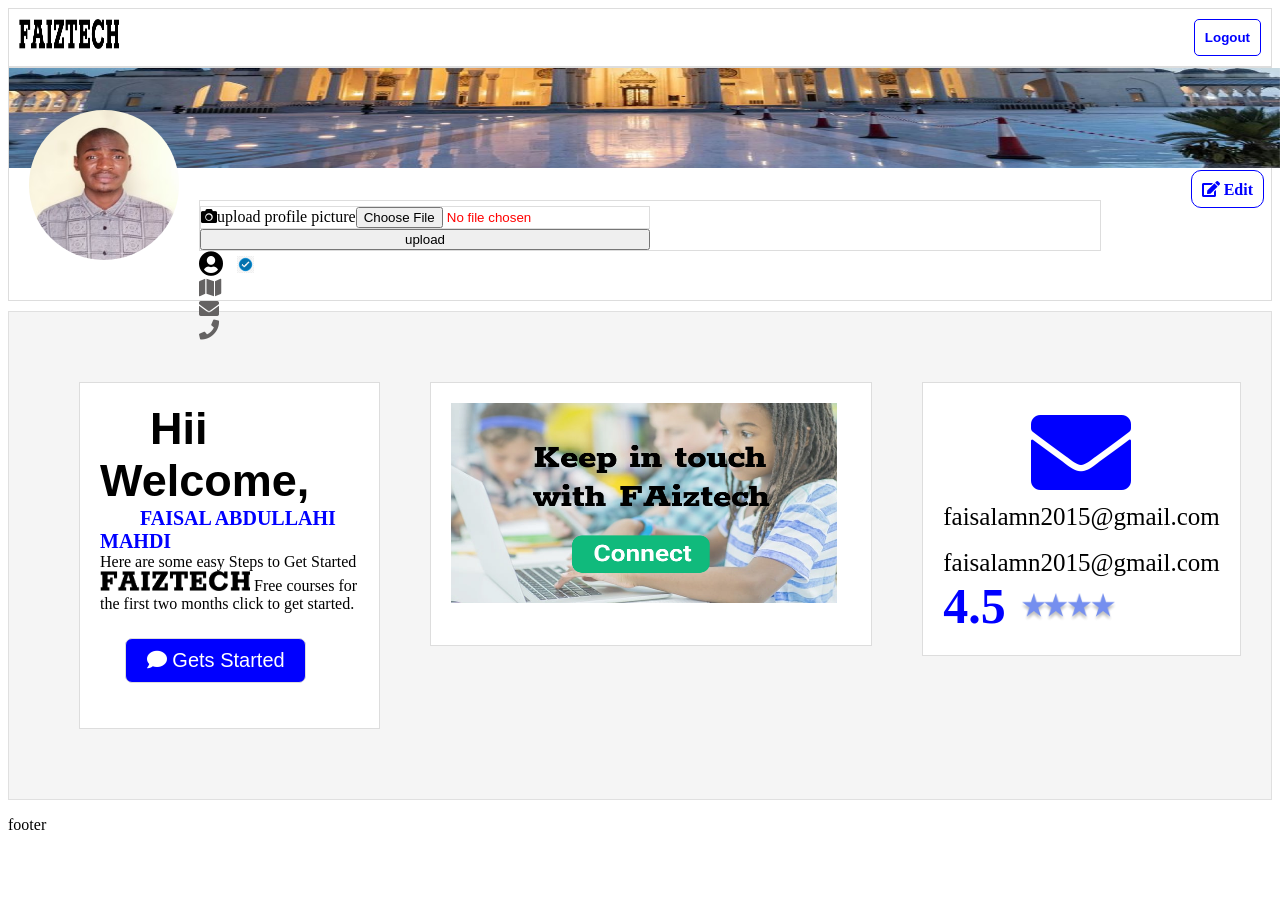
==== profile.html @ e3d6704a "initial" ====
<!DOCTYPE html>
<html lang="en">
<head>
    <meta charset="UTF-8">
    <meta name="viewport" content="width=device-width, initial-scale=1.0">
    <title>Profile</title>
    <link rel="stylesheet" type="text/css" href="profile.css">
    <link rel="stylesheet" type="text/css" href="fontawesome-free-5.12.0-web/fontawesome-free-5.12.0-web/css/all.css">
</head>
<body>
    <div id="container">
        <div class="header">
            <span class="header-content">
                <!-- <span>FAIZTECH</span> -->
                <img class='faiztech-img' src="FAIZTECH.png">
                <input type="button" value="Logout">
            </span>
        </div>
        <div class='cover-page-section'>
            <img class='cover-img' src="m1.jpg" height="100px" width="auto">
        </div>
        <div class="profile-section">
        <div class="profile-section-content">
            
                <img class='profile-img' src="passport.JPG">
            
            <span class="name-display">
                <form action="includes/upload-photo.inc.php" method="post" enctype="multipart/form-data" class="form-upload">
            <div class="input-container"><span class="fa fa-camera icons-camera"></span><span class="up-pic">upload profile picture</span><input type="file" placeholder="photo" name="image"></div><br>
                    <button type="submit">upload</button>
                </form>
                <span>
                    <span class="fa fa-user-circle icon-user" ></span>
                    <span class="profile-name"><img src="verified icon.jpg" width="17px" height="17px"></span>
                </span><br>
               
                <span>
                    <span class="fa fa-map icon-map" ></span>
                    <span class="profile-address"> </span>
                </span><br>
                <span>
                    <span><span class="fa fa-envelope icon-envelope"></span></span><br>
                    <span><span class="fa fa-phone icon-phone"></span></span><br>
                    <!-- <span class="fa fa-edit edit-btn">Edit profile</span> -->
                </span>
               
                
            </span>
            <a href="edit.html"><span class="fa fa-edit edit-btn" > Edit</span></a>
            
            <!-- <span>
                <span><span class="fa fa-envelope"></span>faisalamn2015@gmail.com</span>
                <span><span class="fa fa-phone"></span>08107959166</span>
                <span class="fa fa-edit edit-btn">Edit profile</span>
            </span> -->
           
        </div>
        </div>
        <div class="main-section">
            <div class="main-section-1">
                <div class="main-section-1-content">
                    <span class="welcome-note">Hii Welcome, </span> </br>
                    <span class="welcome-name"><b> FAISAL ABDULLAHI MAHDI</b></span><br>
                    <span> Here are some easy Steps to Get Started
                         <br> <img src="FAIZTECH.png" width="150px" height="20px">
                        Free courses for the first two months 
                        click to get started.
                    </span><br>
                  
                    <button class="Get-started-btn" ><i class="fa fa-comment"></i> Gets Started</button><br>
                    <!-- <strong>4.5 <img src="star.png" height="30px" width="100px"></strong> -->
                </div>
                
            </div>
            <div class="main-section-1">
                <div class="main-section-1-content">
                   <img src="123.jpg" width="400px" height="200px">
                    <span class="fa fa-success"></span>
                </div>
                
            </div>
            <div class="main-section-1">
                <div class="main-section-1-content">
                    <center><span class="fa fa-envelope envelope-connect"></span></br></center>
                    <span class="mail-text">faisalamn2015@gmail.com<br></span><br>
                    <span class="mail-text">faisalamn2015@gmail.com<br></span>
                   
                    <strong>4.5 <img src="star.png" height="30px" width="100px"></strong>
                </div>
                
            </div>
            
        </div>
        <dv>
            <footer>
                <p>footer</p>
            </footer>
        </dv>
    </div>
    <script src="javaScripts/profile.js"></script>
</body>
</html>
---- profile.css ----
#container{
    display: grid;
    grid-template-columns: repeat(3,1fr);
    /* margin: 0 auto;
    width: 1000px; */
}
.header{
    display: grid;
    grid-column: 1/4;
    /* grid-template-columns: repeat(2, 1fr); */
    border: 1px solid #ddd;
    /* height: 50px; */
    padding: 10px;
}
.header-content{
    display: inline;
}
input[type='button']{
    float: right;
    padding: 10px;font-weight: bolder;

    border-radius: 5px;
    background-color: white;
    border: 1px solid blue;
    color: blue;
}
.cover-page-section{
    display: grid;
    grid-column: 1/4;
    border: 1px solid #ddd;
}
.cover-img{
    /* width: max-content; */
    width: 99.99%;
    position: absolute;

}
.profile-section-content{
    display: inline;
}
.profile-img{
    border-radius: 50%;
    /* border: 1px solid #ddd;
    background-color: rgb(246, 245, 243); */
    /* position: fixed; */
    position: relative;
    margin-top: 20px;
    height: 150px;
    padding: 20px;
    width: 150px;
}
.name-display{
    position: absolute;
    margin-top: 130px;
}
.profile-section{
    display: grid;
    grid-column: 1/4;
    height: 220px;
    border: 1px solid #ddd;
    padding-bottom: 10px;
}
.main-section{
    margin-top: 10px;
    display: grid;
    grid-gap: 10px;
    padding: 50px;
    grid-column: 1/4;
    grid-template-columns: repeat(3,1fr);
    border: 1px solid #dddd;
    background-color: whitesmoke;
    /* height: 400px; */
    
}
.faiztech-img{
    width: 100px;
    height: 30px;
}
.main-section-1{
    /* background-color: white; */
}
.main-section-1-content{
    padding: 20px;
    margin: 20px;
    border: 1px solid #ddd;
    background-color: white;
    
}
.Get-started-btn{
    padding: 10px;
    margin: 25px;
  
    background-color: blue;
    color: white;
    border-radius: 7px;
    width: 70%;
    font-size: 20px;
    border: 1px solid #ddd
}
.phone-number{
    margin: 10px;
    padding-top: 30px;
    font-size: 20px;
    font-family: -apple-system, BlinkMacSystemFont, 'Segoe UI', Roboto, Oxygen, Ubuntu, Cantarell, 'Open Sans', 'Helvetica Neue', sans-serif;

}
.gmail.{
    margin: 50px;
    padding: 10px;
    font-size: 20px;
    font-family: -apple-system, BlinkMacSystemFont, 'Segoe UI', Roboto, Oxygen, Ubuntu, Cantarell, 'Open Sans', 'Helvetica Neue', sans-serif;
}
.envelope-connect{
    text-align: center;
    font-size: 100px;
    color: blue;
}
.mail-text{
    font-size: 25px;
}
strong{
    font-size: 50px;
    color: blue;
}
.welcome-note{
    text-align: center;
    margin: 50px;
    font-size: 45px;
    font-family: 'Segoe UI', Tahoma, Geneva, Verdana, sans-serif;
    font-weight: bolder;
    /* color: blue; */
}
.welcome-name{
    margin: 40px;
    font-size: 20px;
    /* font-family: 'Segoe UI', Tahoma, Geneva, Verdana, sans-serif; */
    font-weight: bolder;
    color: blue;
}
.edit-btn{
    float: right;
    margin-top: 100px;
    margin-right: 7px;
    padding: 10px;
    border-radius: 10px;
    border: 1px solid blue;
    color: blue;
    cursor: pointer;
}
.profile-name{
    font-size: 20px;
    /* color: blue; */
    font-weight: bolder;
}
.icon-user{
    font-size: 25px;
    margin-right: 10px;
    /* color: blue; */
}
.profile-address{
    color: rgb(100, 98, 98);
}
.icon-map{
    margin-right: 15px;
    font-size: 20px;
    color: rgb(100, 98, 98);
    /* color: blue; */
}
.icon-envelope{
    margin-right: 18px;
    font-size: 20px;
    color: rgb(100, 98, 98);
    font-weight: lighter;
    /* color: rgba(31, 31, 165, 0.664); */
}
.icon-phone{
    margin-right: 18px;
    font-size: 20px;
    /* color: blue; */
    color: rgb(100, 98, 98);
  
}
/* edit page css
 code  start here */

 input{
    border: none;
    /* padding: 5px;
    margin: 5px; */
    outline: unset;
    width: auto;
    /* font-size: 20px; */
    /* color: blue; */
}
.input-container{
    border: 1px solid #ddd;
    margin-top: 5px;

}

.icons{
    padding: 5px;
    margin: 0, 0, 3px, 3px;
    font-size: 20px;
    border-right: 1px solid #ddd;
    color: rgb(73, 71, 71);
    /* background-color: rgb(148, 144, 144); */
}
form{
 
    display: grid;
    grid-column: 1/4;
    grid-template-columns: repeat(2, 1fr);
    border: 1px solid #ddd;
    /* padding: 30px; */
    width: 900px;
    margin: 0 auto;
    background-color: white;
}
.edit-profile-subject{
    display: grid;
    grid-column: 1/3;
    padding: 10px;
    border: 1px solid #ddd;
}
.edit-profile-content{
    /* text-align: center; */
    padding: 10px;
    font-size: 20px;
    font-weight: bolder;
    /* margin: 20px; */
}
.form-container-sub{
    display: grid;
    grid-column: 1/3;
    padding: 30px;
}
.update-btn{
    background-color: green;
    color: white;
    padding: 10px;
    /* width: 35%; */
    font-size: 20px;
    border: none;
    border-radius: 5px;
    float: left;
}
.profile-pic{
    border-radius: 50%;
    border: 1px solid #ddd;
    
}
input[type='file']{
    border: none;
    border-radius: 3px;
    /* background-color: red; */
    /* border: 1px solid red; */
    color: red;
}
.img-upload{
    background-color: white;
    border: 1px solid red;
    padding: 4px;
    border-radius: 5px;
    color: red;
}
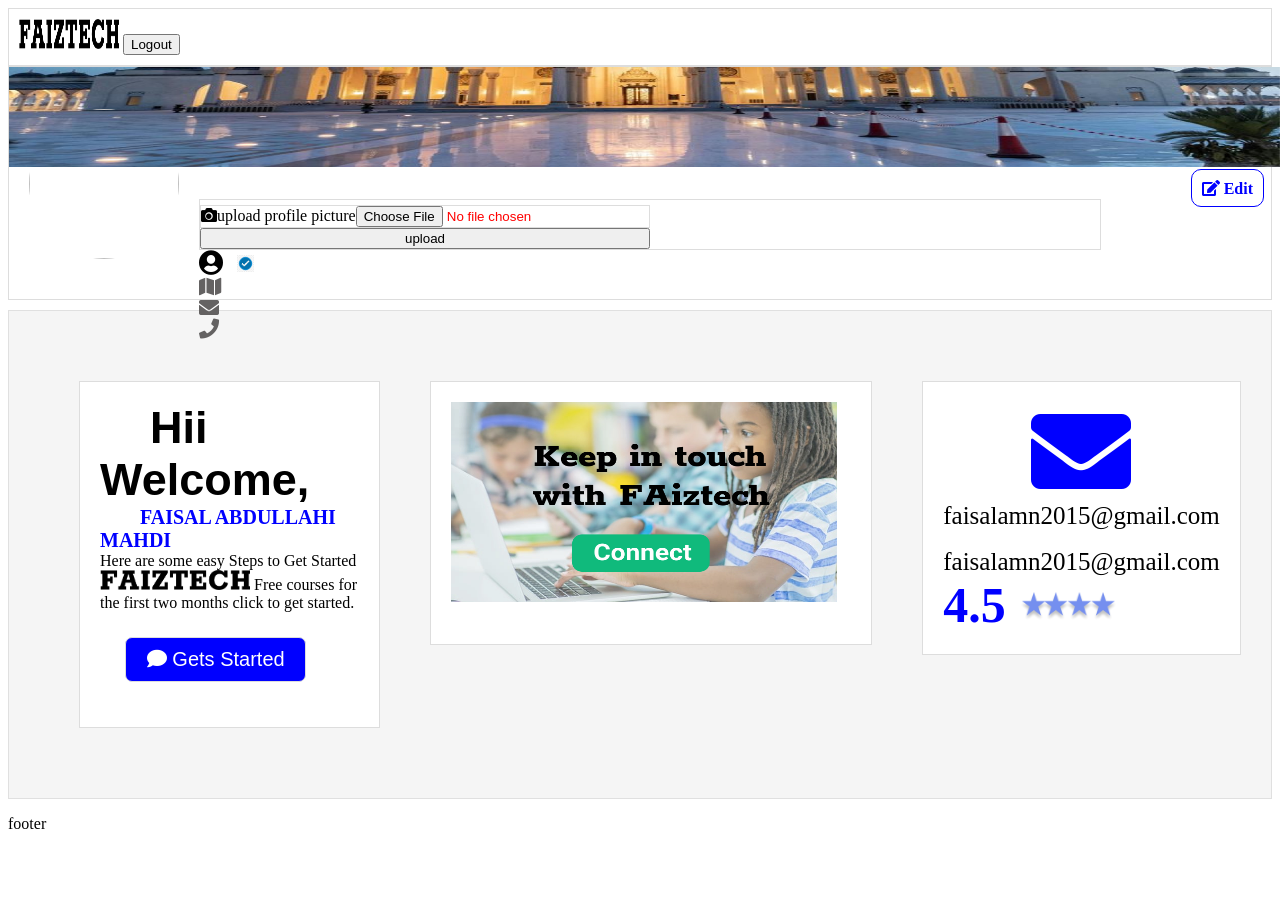
==== commit 18db4b8f: "did logout" ====
--- a/profile.html
+++ b/profile.html
@@ -13,7 +13,7 @@
             <span class="header-content">
                 <!-- <span>FAIZTECH</span> -->
                 <img class='faiztech-img' src="FAIZTECH.png">
-                <input type="button" value="Logout">
+                <button class="logout1">Logout</button>
             </span>
         </div>
         <div class='cover-page-section'>
@@ -22,12 +22,12 @@
         <div class="profile-section">
         <div class="profile-section-content">
             
-                <img class='profile-img' src="passport.JPG">
+                <img class='profile-img' src="">
             
             <span class="name-display">
-                <form action="includes/upload-photo.inc.php" method="post" enctype="multipart/form-data" class="form-upload">
-            <div class="input-container"><span class="fa fa-camera icons-camera"></span><span class="up-pic">upload profile picture</span><input type="file" placeholder="photo" name="image"></div><br>
-                    <button type="submit">upload</button>
+                <form>
+            <div class="input-container"><span class="fa fa-camera icons-camera"></span><span class="up-pic">upload profile picture</span><input type="file" placeholder="photo" name="image" class="form-upload"></div><br>
+                    <button class="upload-btn">upload</button>
                 </form>
                 <span>
                     <span class="fa fa-user-circle icon-user" ></span>
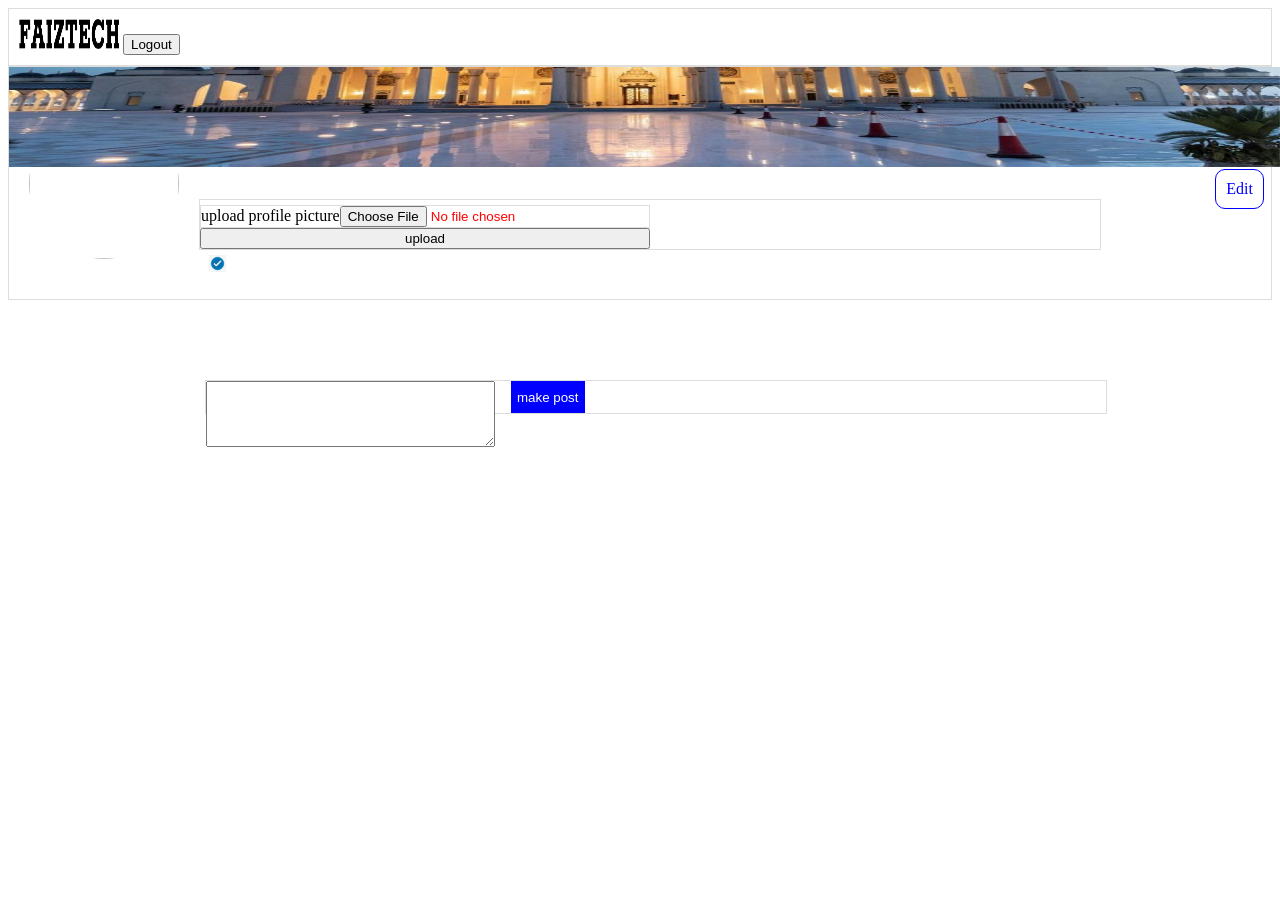
==== commit 9be57232: "initial commit" ====
--- a/profile.html
+++ b/profile.html
@@ -4,8 +4,9 @@
     <meta charset="UTF-8">
     <meta name="viewport" content="width=device-width, initial-scale=1.0">
     <title>Profile</title>
-    <link rel="stylesheet" type="text/css" href="profile.css">
-    <link rel="stylesheet" type="text/css" href="fontawesome-free-5.12.0-web/fontawesome-free-5.12.0-web/css/all.css">
+     <link rel="stylesheet" href="./profile.css">
+
+    <!-- <link rel="stylesheet" type="text/css" href="fontawesome-free-5.12.0-web/fontawesome-free-5.12.0-web/css/all.css"> -->
 </head>
 <body>
     <div id="container">
@@ -56,46 +57,22 @@
            
         </div>
         </div>
-        <div class="main-section">
-            <div class="main-section-1">
-                <div class="main-section-1-content">
-                    <span class="welcome-note">Hii Welcome, </span> </br>
-                    <span class="welcome-name"><b> FAISAL ABDULLAHI MAHDI</b></span><br>
-                    <span> Here are some easy Steps to Get Started
-                         <br> <img src="FAIZTECH.png" width="150px" height="20px">
-                        Free courses for the first two months 
-                        click to get started.
-                    </span><br>
-                  
-                    <button class="Get-started-btn" ><i class="fa fa-comment"></i> Gets Started</button><br>
-                    <!-- <strong>4.5 <img src="star.png" height="30px" width="100px"></strong> -->
-                </div>
-                
-            </div>
-            <div class="main-section-1">
-                <div class="main-section-1-content">
-                   <img src="123.jpg" width="400px" height="200px">
-                    <span class="fa fa-success"></span>
-                </div>
-                
-            </div>
-            <div class="main-section-1">
-                <div class="main-section-1-content">
-                    <center><span class="fa fa-envelope envelope-connect"></span></br></center>
-                    <span class="mail-text">faisalamn2015@gmail.com<br></span><br>
-                    <span class="mail-text">faisalamn2015@gmail.com<br></span>
-                   
-                    <strong>4.5 <img src="star.png" height="30px" width="100px"></strong>
-                </div>
-                
-            </div>
+
+       
+
+       
+        
+        
+    </div>
+    <div class="tt">
+        <div class="all-post">
             
         </div>
-        <dv>
-            <footer>
-                <p>footer</p>
-            </footer>
-        </dv>
+            <form class="myForm" enctype="multipart/form-data">
+                <textarea name="post" id="" cols="30" rows="10" class="post-box"></textarea>
+            <button class="make-post">make post</button>
+            </form>
+            
     </div>
     <script src="javaScripts/profile.js"></script>
 </body>
--- a/profile.css
+++ b/profile.css
@@ -104,7 +104,7 @@
     font-family: -apple-system, BlinkMacSystemFont, 'Segoe UI', Roboto, Oxygen, Ubuntu, Cantarell, 'Open Sans', 'Helvetica Neue', sans-serif;
 
 }
-.gmail.{
+.gmail{
     margin: 50px;
     padding: 10px;
     font-size: 20px;
@@ -263,4 +263,37 @@
     padding: 4px;
     border-radius: 5px;
     color: red;
+}
+.tt{
+    display: flex;
+    flex-direction: row;
+    justify-content: space-between;
+    width: 80%;
+    margin: auto;
+    margin-top: 5rem;
+
+}
+
+.all-post{
+    margin-left: 2rem;
+}
+
+.author {
+    color: yellowgreen;
+}
+
+.myForm{
+    display: flex;
+    height: 2rem;
+}
+
+.post-box {
+    padding: 1rem;
+    height: 2rem;
+    margin-right: 1rem;
+}
+.make-post {
+    border: none;
+    background-color: blue;
+    color: white;
 }
